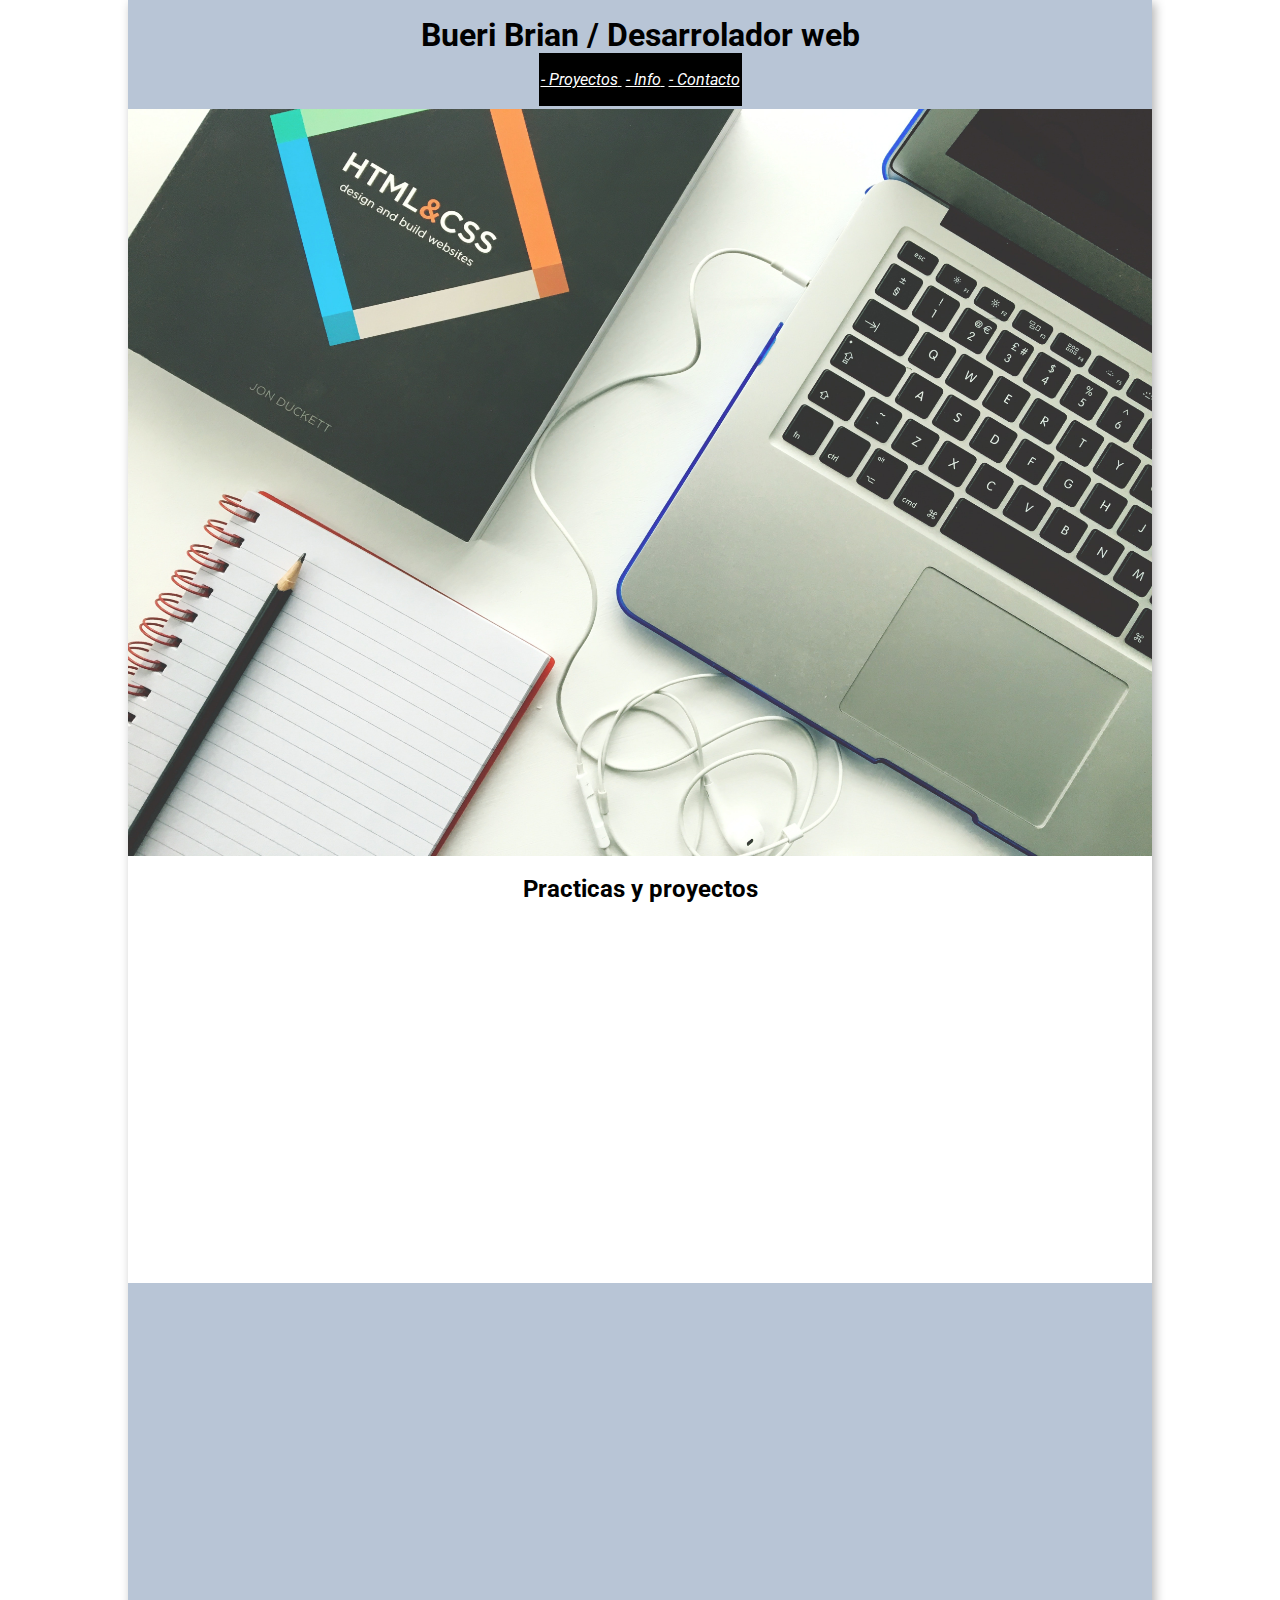
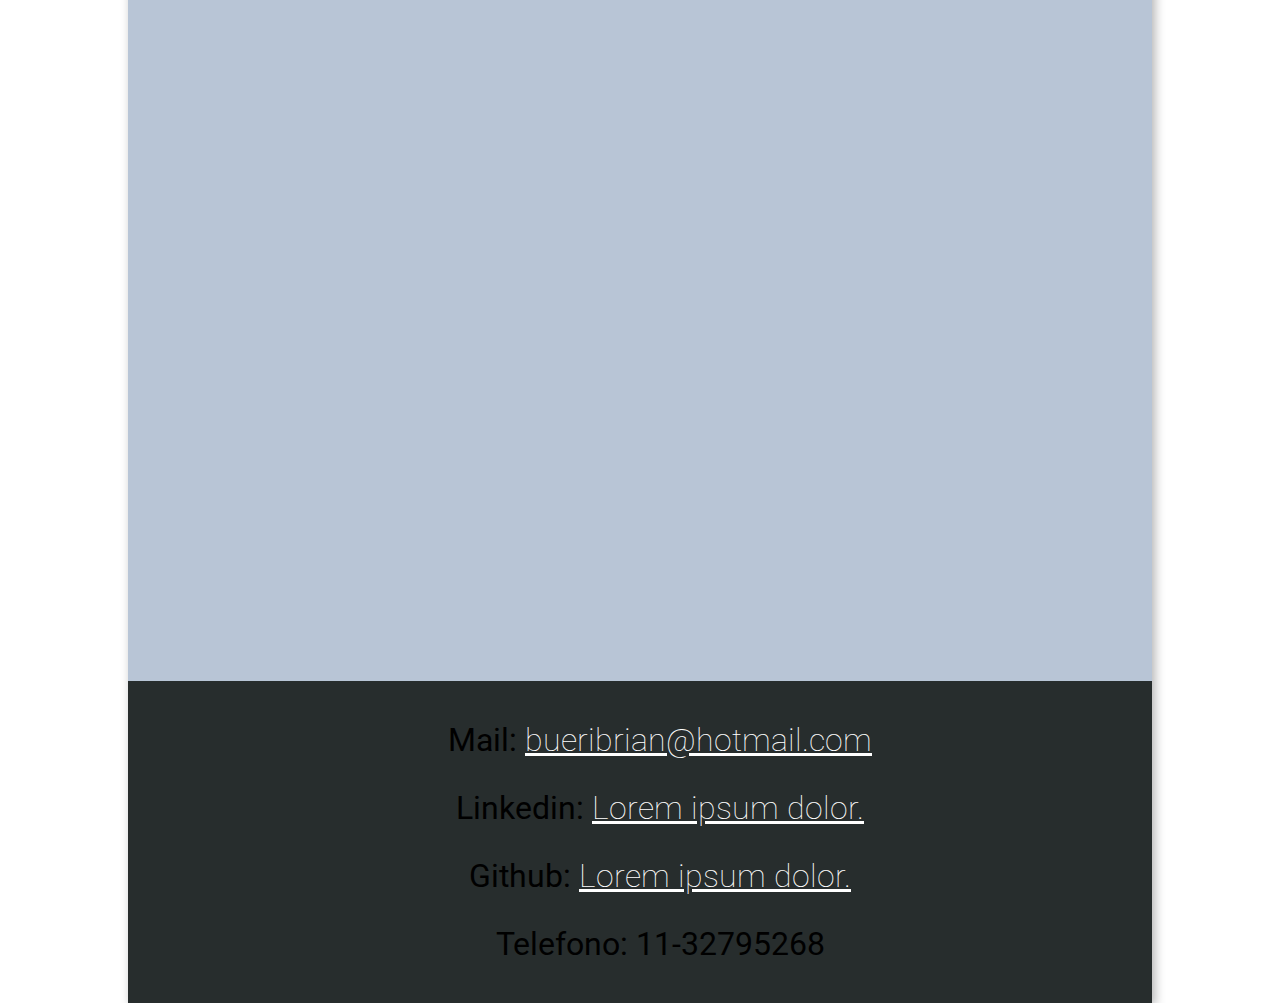
==== index.html @ 0c6009bb "Add files via upload" ====
<!DOCTYPE html>
<html lang="en">
<head>
    <meta charset="UTF-8">
    <meta name="viewport" content="width=device-width, user-scalable=no, initial-scale=1.0, maximum-scale=1.0, minimum-scale=1.0">
    <link rel="stylesheet" href="css/aos.css">
    
    <link rel="stylesheet" href="https://cdnjs.cloudflare.com/ajax/libs/normalize/8.0.0/normalize.css">
    <link rel="stylesheet" href="https://use.fontawesome.com/releases/v5.0.13/css/all.css" integrity="sha384-DNOHZ68U8hZfKXOrtjWvjxusGo9WQnrNx2sqG0tfsghAvtVlRW3tvkXWZh58N9jp" crossorigin="anonymous">
    <link href="https://fonts.googleapis.com/css?family=Roboto:300,400" rel="stylesheet"> 
    <link rel="stylesheet" href="css/styles.css">
    <title>Portafolio</title>
</head>
<body>
   <div class="wrapper grid">
       <header>
       <nav class="grid">
        <h2 id="title">Bueri Brian / Desarrolador web</h2>
        <div class="nav-icons">
            <a href="#proyectos"><i class="far fa-file"><span> - Proyectos</span> </i></a>
            <a href="#info"><i class="far fa-file-alt"><span> - Info</span> </i></a>
            <a href="#contacto"><i class="far fa-address-card"><span> - Contacto</span> </i></a>
        </div>
       </nav>
    </header>
    <main>
            <!--       SLider-->
        <section id="slider" class="slider grid">
            <img id="img-slider" class="" src="img/slider1.jpg"  alt="">
        </section>
           
           
           
            <!--        Proyectos-->
        <section id="proyectos" class="proyectos grid">
           <h2>Practicas y proyectos</h2>
            <div data-aos="fade-right"  class="card-box">
                <div class="img-card">
                   <a target="_blank" href="StarswarsApi.html"><img src="https://source.unsplash.com/random" alt=""></a> 
                </div>
                <div class="info-card">
                    <p>Lorem ipsum dolor sit amet, consectetur adipisicing elit. Deserunt, dolor.</p>
                </div>
            </div>
            <div data-aos="fade-right"  class="card-box">
                <div class="img-card">
                    <a target="_blank" href="webimagenes.html"><img src="https://source.unsplash.com/random" alt=""></a>
                </div>
                <div class="info-card">
                    <p>Lorem ipsum dolor sit amet, consectetur adipisicing elit. Deserunt, dolor.</p>
                </div>
            </div>
            <div data-aos="fade-right"  class="card-box">
                <div class="img-card">
                   <a target="_blank" href="slider.html"><img src="https://source.unsplash.com/random" alt=""></a>
                </div>
                <div class="info-card">
                    <p>Lorem ipsum dolor sit amet, consectetur adipisicing elit. Deserunt, dolor.</p>
                </div>
            </div>
            <div data-aos="fade-right"  class="card-box">
                <div class="img-card">
                    <a target="_blank" href="responsive-page.html"><img src="https://source.unsplash.com/random" alt=""></a>
                </div>
                <div class="info-card">
                    <p>Lorem ipsum dolor sit amet, consectetur adipisicing elit. Deserunt, dolor.</p>
                </div>
            </div>
        </section>
        
        
        
        <!--        INformacion-->
        <section data-aos="fade-right"  id="info" class="info grid">
           <div class="perfil-card">
               <div class="img-perfil">
                <img class="image-perfil" src="img/foto-min.JPG" alt="">
               </div>
            <div class="info-perfil">
                <h2>Web developer</h2>
                <p>Lorem ipsum dolor sit amet, consectetur adipisicing elit. Dolorum delectus vel sapiente fugit, maxime fuga. Inventore aperiam nostrum commodi temporibus hic aliquam distinctio laboriosam, quo eaque vero molestias. Necessitatibus facere nobis accusamus odit asperiores quaerat vitae architecto recusandae possimus illum!</p>
            </div>
           </div>
        <div class="skill">
            <div data-aos="fade-right"  class="skills-card">
               <div class="skill-img">
                   <i class="fab fa-node"></i>
               </div>
               <div class="info-skills-card">
                <p>Lorem ipsum dolor sit amet, consectetur adipisicing elit. Incidunt officia ipsam quos aspernatur. Veritatis, quos?</p>
               </div>
            </div>
            <div data-aos="fade-right" class="skills-card">
               <div class="skill-img">
                   <i class="fab fa-node-js"></i>
               </div>
               <div class="info-skills-card">
                <p>Lorem ipsum dolor sit amet, consectetur adipisicing elit. Incidunt officia ipsam quos aspernatur. Veritatis, quos?</p>
               </div>
            </div>
            <div data-aos="fade-right" class="skills-card">
               <div class="skill-img">
                   <i class="fab fa-css3"></i>
               </div>
               <div class="info-skills-card">
                <p>Lorem ipsum dolor sit amet, consectetur adipisicing elit. Incidunt officia ipsam quos aspernatur. Veritatis, quos?</p>
               </div>
            </div>
            <div data-aos="fade-right" class="skills-card">
               <div class="skill-img">
                   <i class="fab fa-html5"></i>
               </div>
               <div class="info-skills-card">
                <p>Lorem ipsum dolor sit amet, consectetur adipisicing elit. Incidunt officia ipsam quos aspernatur. Veritatis, quos?</p>
               </div>
            </div>
            
        </div>
        </section>
    </main>
    <div id="contacto" class="contact-info">
            <ul>
                <li>Mail: <a href="#">bueribrian@hotmail.com</a></li>
                <li>Linkedin: <a href="#">Lorem ipsum dolor.</a></li>
                <li>Github: <a href="">Lorem ipsum dolor.</a></li>
                <li>Telefono: 11-32795268</li>
            </ul>
        </div>
   </div>
   
        
    
     

<script
			  src="https://code.jquery.com/jquery-3.3.1.js"
			  integrity="sha256-2Kok7MbOyxpgUVvAk/HJ2jigOSYS2auK4Pfzbm7uH60="
			  crossorigin="anonymous"></script>
			  <script src="js/aos.js"></script>
			  <script>
    AOS.init({
        duration:1500,
    });
  </script>
    <script src="js/main.js"></script>
</body>
</html>
---- css/styles.css ----
html,body{
    height: 100%;
    font-family: 'Roboto', sans-serif;
    text-align: center;
    margin: 0;
    box-sizing: border-box;
    
}


span{
    font-family: 'Roboto', sans-serif;
}
img{
   width: 100%;
}
.wrapper{
 background: #b8c5d6;
 width: 100%;
 padding:;
 height: auto;
}

grid{
    display: grid;
    grid-template-columns: 1fr 1fr 1fr 1fr;
    grid-template-rows: auto;
}
#title{
    font-size: 1.4em;
    margin: 0;
    padding: 0.5em;
}
.nav-icons{
    margin-bottom: 20px;
}
.nav-icons i{
    width: 31%;
    padding: 10px 0px;
    background: black;
    border: 2px solid black;
    box-sizing: border-box;
    
}
.nav-icons a{
    color: white; 
    
}

.nav-icons a:hover{
    color: black;
    transition: 0.1s all;
}
.nav-icons a i:hover{
    background: white;
    transition: 0.2s all;
}
#img-slider{
    height: 200px;
}
.proyectos{
    background: white;
    margin-top: -25px;
    
}
.proyectos h2{
    padding-top: 20px;
}
.img-card{
    max-height: 250px;
    overflow: hidden;
}
.card-box{
    width: 90%;
    margin: 5%;
    box-shadow: 1px 1px 10px rgba(0,0,0,0.2);
    display: inline-block;
    
}

#info{
    
}
.info-card{
    padding: 1em;
}

.perfil-card{
    background:;
}
.info-perfil{
    padding: 1em;
}
.img-perfil img{
    border-radius: 50% 50%;
    width: 70%;
    margin: 20px 0px;
    
}
.skill{
    padding: 1em;
    background: black;
}
.skills-card{
    display: inline-block;
    width: 100%;
    margin-bottom: 20px ;
   
}
.skill-img{
    font-size: 100px;
    color: #23ce6b;
    text-shadow: 3px 3px black;
}
.info-skills-card{
    padding: 1em;
    color:#EDF5FC;
}
.contact-info{
    text-align: left;
  margin: 0px;
  font-size: 1.3em;
padding: 10px 0px;
  background: #272d2d;
}
.contact-info ul{
    margin: 0px;
}
.contact-info ul li{
    list-style: none;
    margin: 30px 0px;
       
}
.contact-info ul li a{
    text-decoration: ;
    font-weight: lighter;
    color: white;
}



/*MEDIA QUERYS*/

@media(min-width:480px){
    #img-slider{
         height: 300px;
    }
    .contact-info{
    text-align: center;
  margin: 0px;
  font-size: 1.5em;
padding: 10px 0px;
  background: #272d2d;
}
}
@media(min-width:780px){
        .wrapper{
            width: 80%;
            margin: 0px 10%;
            box-shadow: 3px 3px 10px rgba(0,0,0,0.3)
        }
        #img-slider{
             height: 400px;
        }
       #title{
    font-size: 1.6em;
        }
    .nav-icons i{
        width: 20%;
        padding: 10px 0px;
        background: black;
        border: 2px solid black;
        box-sizing: border-box;
    }
        .proyectos{
            margin-top: -25px;
        }
        .card-box{
            width: 39%;
        }
        .info-perfil{
        padding: 3em;
    }
    .img-perfil img{
        border-radius: 50% 50%;
        width: 50%;
        margin: 20px 0px;
    }
    .skill{
        padding: 1em;
        
    }
    .skills-card{
        display: inline-block;
        width: 41%;
        margin:20px ;

    }
    .skill-img{
        font-size: 100px;
        color: #23ce6b;
        text-shadow: 3px 3px black;
    }
    .info-skills-card{
        padding: 1em;
        color:#EDF5FC;
    }
     .contact-info{
    text-align: center;
  margin: 0px;
  font-size: 1.7em;
padding: 10px 0px;
  background: #272d2d;
}
}
@media(min-width:1200px){
   
        #img-slider{
             height: 83vh;
        }
       #title{
    font-size: 2em;
        }
    .nav-icons i{
        width: 30%;
        padding: 15px 0px;
        background: black;
        border: 2px solid black;
        box-sizing: border-box;
    }
        .proyectos{
            margin-top: -25px;
        }
        .card-box{
            margin: 20px 10px;
            padding: 0px;
            width: 30%;
        }
        .info-perfil{
            font-size: 1.4em;
            padding: 3em 10em;
    }
    .img-perfil img{
        border-radius: 50% 50%;
        width: 29%;
        margin: 20px 0px;
    }
    .skill{
        padding: 1em;
        
    }
    .skills-card{
        display: inline-block;
        width: 20%;
        margin:20px ;

    }
    .skill-img{
        font-size: 200px;
        color: #23ce6b;
        text-shadow: 3px 3px black;
    }
    .info-skills-card{
        font-size: 1em;
        padding: 1em;
        color:#EDF5FC;
    }
    .contact-info{
    text-align: center;
  margin: 0px;
  font-size: 2em;
padding: 10px 0px;
  background: #272d2d;
}
}
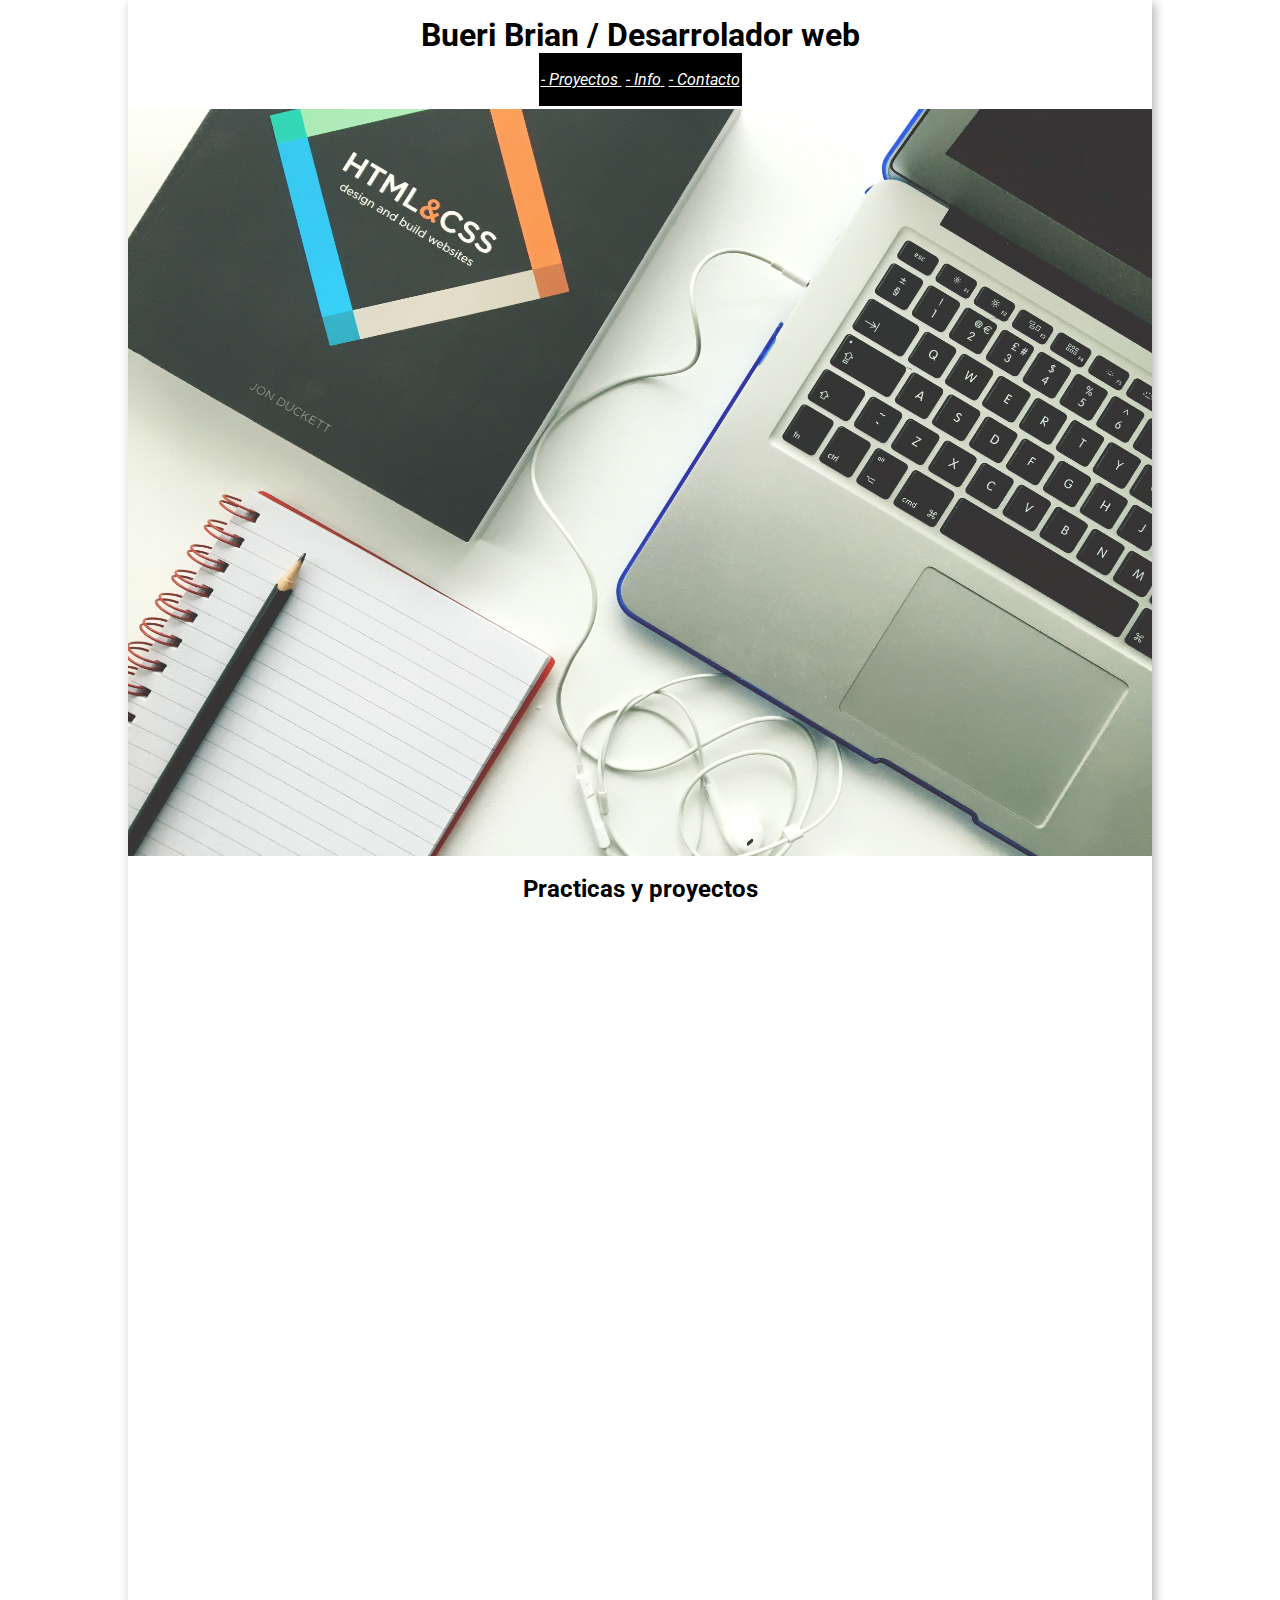
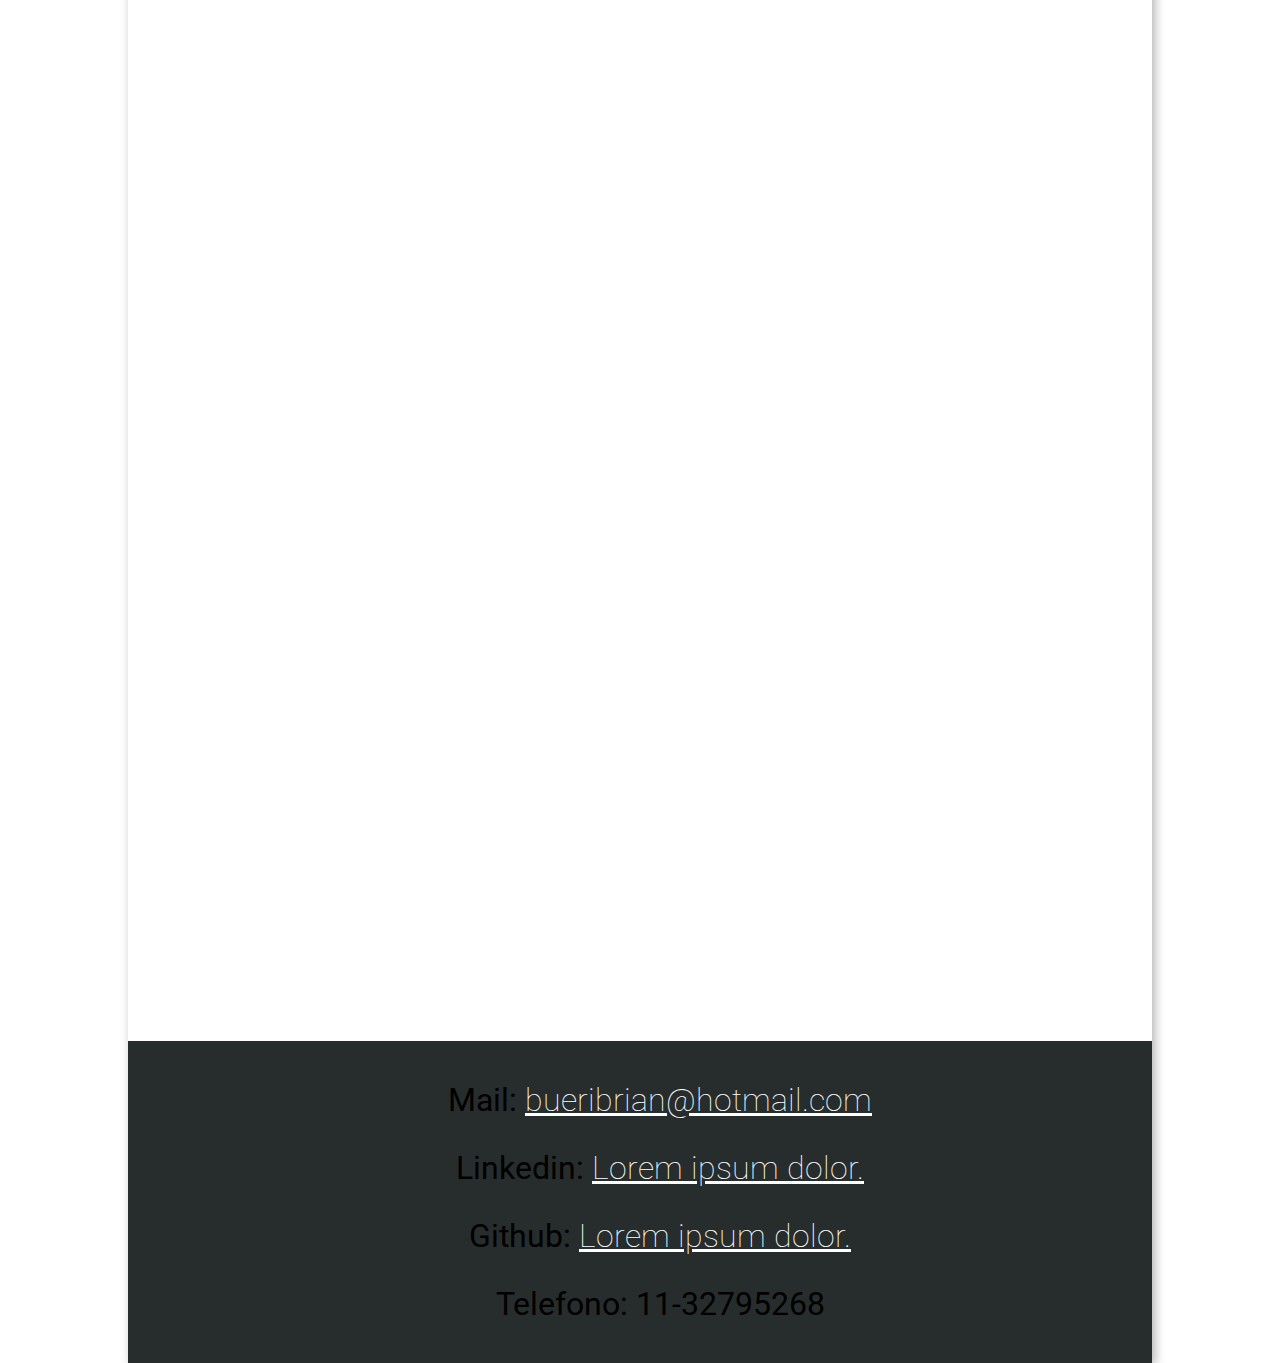
==== commit 2eedf4be: "Add files via upload" ====
--- a/index.html
+++ b/index.html
@@ -66,6 +66,70 @@
                     <p>Lorem ipsum dolor sit amet, consectetur adipisicing elit. Deserunt, dolor.</p>
                 </div>
             </div>
+            <div data-aos="fade-right"  class="card-box">
+                <div class="img-card">
+                    <a target="_blank" href="ppt.html"><img src="https://source.unsplash.com/random" alt=""></a>
+                </div>
+                <div class="info-card">
+                    <p>Lorem ipsum dolor sit amet, consectetur adipisicing elit. Deserunt, dolor.</p>
+                </div>
+            </div>
+            <div data-aos="fade-right"  class="card-box">
+                <div class="img-card">
+                    <a target="_blank" href="materialize-template.html"><img src="https://source.unsplash.com/random" alt=""></a>
+                </div>
+                <div class="info-card">
+                    <p>Lorem ipsum dolor sit amet, consectetur adipisicing elit. Deserunt, dolor.</p>
+                </div>
+            </div>
+            <div data-aos="fade-right"  class="card-box">
+                <div class="img-card">
+                    <a target="_blank" href="dragAndDrop.html"><img src="https://source.unsplash.com/random" alt=""></a>
+                </div>
+                <div class="info-card">
+                    <p>Lorem ipsum dolor sit amet, consectetur adipisicing elit. Deserunt, dolor.</p>
+                </div>
+            </div>
+            <div data-aos="fade-right"  class="card-box">
+                <div class="img-card">
+                    <a target="_blank" href="calculadora.html"><img src="https://source.unsplash.com/random" alt=""></a>
+                </div>
+                <div class="info-card">
+                    <p>Lorem ipsum dolor sit amet, consectetur adipisicing elit. Deserunt, dolor.</p>
+                </div>
+            </div>
+            <div data-aos="fade-right"  class="card-box">
+                <div class="img-card">
+                    <a target="_blank" href="app-tareas.html"><img src="https://source.unsplash.com/random" alt=""></a>
+                </div>
+                <div class="info-card">
+                    <p>Lorem ipsum dolor sit amet, consectetur adipisicing elit. Deserunt, dolor.</p>
+                </div>
+            </div>
+            <div data-aos="fade-right"  class="card-box">
+                <div class="img-card">
+                    <a target="_blank" href="Ecmae-template.html"><img src="https://source.unsplash.com/random" alt=""></a>
+                </div>
+                <div class="info-card">
+                    <p>Lorem ipsum dolor sit amet, consectetur adipisicing elit. Deserunt, dolor.</p>
+                </div>
+            </div>
+            <div data-aos="fade-right"  class="card-box">
+                <div class="img-card">
+                    <a target="_blank" href="practicaAJAX-JSON.html"><img src="https://source.unsplash.com/random" alt=""></a>
+                </div>
+                <div class="info-card">
+                    <p>Lorem ipsum dolor sit amet, consectetur adipisicing elit. Deserunt, dolor.</p>
+                </div>
+            </div>
+            <div data-aos="fade-right"  class="card-box">
+                <div class="img-card">
+                    <a target="_blank" href="ajax3.html"><img src="https://source.unsplash.com/random" alt=""></a>
+                </div>
+                <div class="info-card">
+                    <p>Lorem ipsum dolor sit amet, consectetur adipisicing elit. Deserunt, dolor.</p>
+                </div>
+            </div>
         </section>
         
         
--- a/css/styles.css
+++ b/css/styles.css
@@ -16,7 +16,7 @@
    width: 100%;
 }
 .wrapper{
- background: #b8c5d6;
+ background: white;
  width: 100%;
  padding:;
  height: auto;
